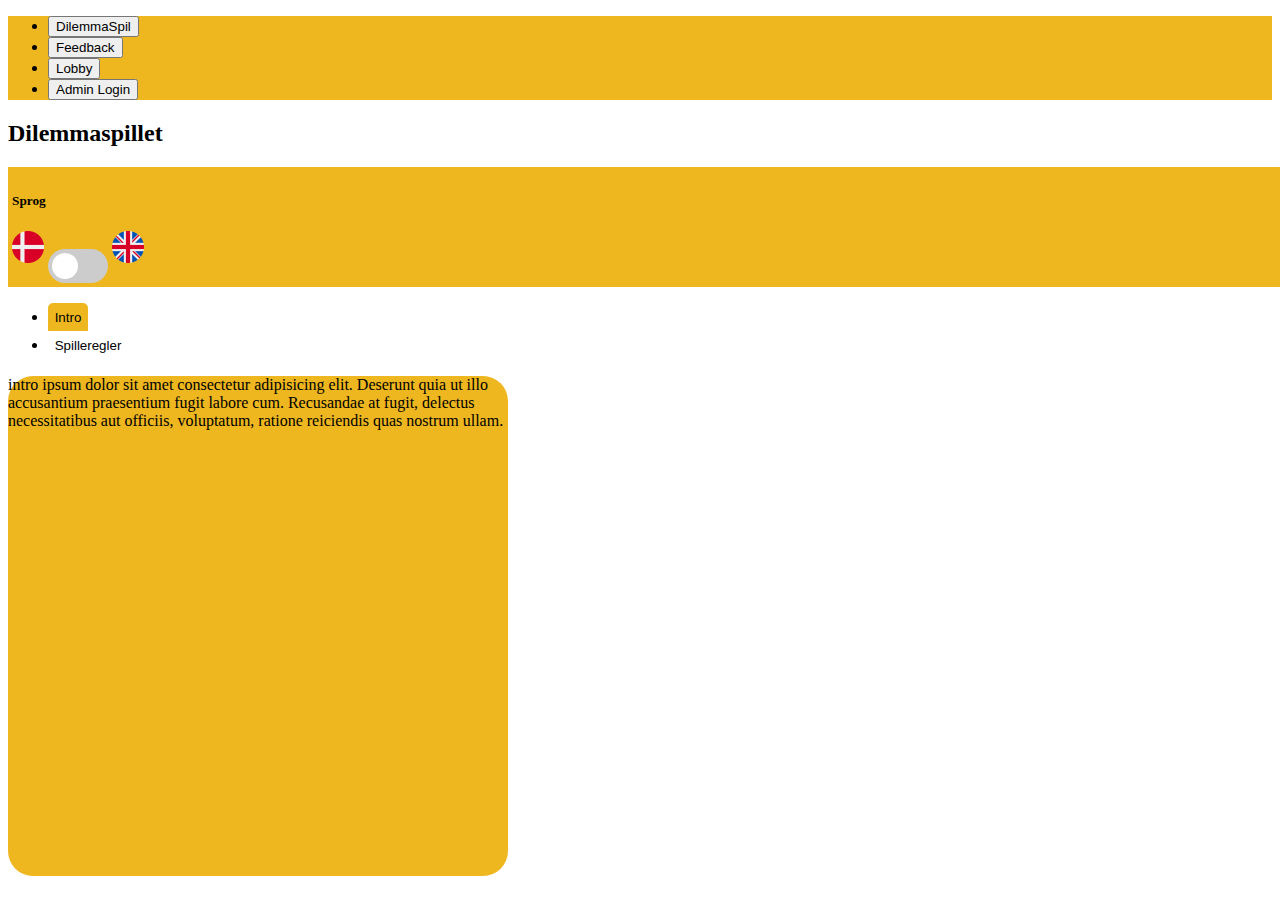
==== html/index.html @ 805782af "merged" ====
<!DOCTYPE html>
<html lang="en">

<head>
  <meta charset="UTF-8" />
  <meta http-equiv="X-UA-Compatible" content="IE=edge" />
  <meta name="viewport" content="width=device-width, initial-scale=1.0" />
  <title>Document</title>
  <link href="https://cdn.jsdelivr.net/npm/bootstrap@5.2.2/dist/css/bootstrap.min.css" rel="stylesheet"
    integrity="sha384-Zenh87qX5JnK2Jl0vWa8Ck2rdkQ2Bzep5IDxbcnCeuOxjzrPF/et3URy9Bv1WTRi" crossorigin="anonymous" />
  <link rel="stylesheet" href="../css/mainpage/style.css" />
  <script src="https://cdn.jsdelivr.net/npm/bootstrap@5.2.2/dist/js/bootstrap.bundle.min.js"
    integrity="sha384-OERcA2EqjJCMA+/3y+gxIOqMEjwtxJY7qPCqsdltbNJuaOe923+mo//f6V8Qbsw3" crossorigin="anonymous"
    defer></script>
  <script src="../js/utility/api.js" defer></script>
  <script src="../js/menu.js" defer></script>
</head>

<body>
  <div class="row m-0" id="main-div">
    <div class="col-2"></div>
    <!-- Menu -->
    <div class="col-2 h-100 position-fixed bg-yellow">
      <ul class="list-group mt-3">
        <li class="list-group-item">
          <button onclick="renderGamePage()">DilemmaSpil</button>
        </li>
        <li class="list-group-item">
          <button onclick="renderFeedbackPage()">Feedback</button>
        </li>
        <li class="list-group-item">
          <button onclick="renderLobbyPage()">Lobby</button>
        </li>
        <li class="list-group-item">
          <button onclick="renderLoginForm()">Admin Login</button>
        </li>
      </ul>
    </div>

    <!-- Content-->
      <div class="col-10 h-100 m-0" id="game-page">
        <h2 class="d-inline">Dilemmaspillet</h2>
        <div class="float-end language-div text-center">
          <h5>Sprog</h5>
          <img src="../images/denmark_flag.png" class="flag-icon" alt="">
          <label class="switch">
            <input type="checkbox">
            <span class="slider round"></span>
          </label>
          <img src="../images/uk_flag.png" class="flag-icon" alt="">
        </div>
        <div id="game-info-div">
          <ul class="m-0">
            <li class="d-inline"><button class="game-info-button" id="game-intro-btn"
                onclick="renderGameIntro()">Intro</button></li>
            <li class="d-inline"><button class="game-info-button" id="game-rules-btn"
                onclick="renderGameRules()">Spilleregler</button></li>
          </ul>
          <div id="game-intro" class="game-desc p-2">
            <p>intro ipsum dolor sit amet consectetur adipisicing elit. Deserunt quia ut illo accusantium praesentium
              fugit labore cum. Recusandae at fugit, delectus necessitatibus aut officiis, voluptatum, ratione
              reiciendis
              quas nostrum ullam.</p>
          </div>
          <div id="game-rules" class="game-desc p-2">rules Lorem ipsum dolor sit, amet consectetur adipisicing elit.
            Nostrum fugit debitis ipsum quasi aperiam asperiores. Cumque maxime facilis est doloremque, atque eius qui
            aperiam porro illo officia rem beatae ratione!</div>
        </div>
      </div>

      <div class="col-10 h-100 m-0" id="feedback-page">
        <h2 class="d-inline">Feedback</h2>
        <div class="float-end language-div text-center">
          <h5>Sprog</h5>
          <img src="../images/denmark_flag.png" class="flag-icon" alt="">
          <label class="switch">
            <input type="checkbox">
            <span class="slider round"></span>
          </label>
          <img src="../images/uk_flag.png" class="flag-icon" alt="">
        </div>
        <form>
          <fieldset>
            <label for="feedback-input"></label>
            <textarea name="feedback-input" id="feedback-input" cols="30" rows="10"></textarea>
            <div><button type="submit">Send feedback</button></div>
          </fieldset>
        </form>
      </div>

      <div class="col-10 h-100 m-0" id="lobby-page">
        <h2 class="d-inline">Lobby</h2>
        <div class="float-end language-div text-center">
          <h5>Sprog</h5>
          <img src="../images/denmark_flag.png" class="flag-icon" alt="">
          <label class="switch">
            <input type="checkbox">
            <span class="slider round"></span>
          </label>
          <img src="../images/uk_flag.png" class="flag-icon" alt="">
        </div>
        <button>Opret spil</button>
        <button>Tilsut til lobby</button>
      </div>
    </div>
</body>
---- css/mainpage/style.css ----
:root {
    --yellow: #eeb71f;
}

.bg-yellow {
    background-color: var(--yellow);
}

#game-info-div {
    width: 500px;
    height: 500px;
}

#game-info-div .game-desc {
    border-radius: 25px;
    background-color: var(--yellow);
    height: 100%;
}

.game-info-button {
    border-top-left-radius: 5px 5px;
    border-top-right-radius: 5px 5px;
    background-color: white;
    border: 0;
    padding: 0.5em;
}

.game-info-button:hover {
    background-color: rgb(235, 37, 37);
}

#game-rules {
    display: none;
}

.language-div {
    background-color: var(--yellow);
    padding: 0.25em;
    margin-right: -0.50em;
}

.flag-icon {
    height: 2em;
}
/* CSS copied from https://www.w3schools.com/howto/howto_css_switch.asp */
/* The switch - the box around the slider */
.switch {
    position: relative;
    display: inline-block;
    width: 60px;
    height: 34px;
}

/* Hide default HTML checkbox */
.switch input {
    opacity: 0;
    width: 0;
    height: 0;
}

/* The slider */
.slider {
    position: absolute;
    cursor: pointer;
    top: 0;
    left: 0;
    right: 0;
    bottom: 0;
    background-color: #ccc;
    -webkit-transition: .4s;
    transition: .4s;
}

.slider:before {
    position: absolute;
    content: "";
    height: 26px;
    width: 26px;
    left: 4px;
    bottom: 4px;
    background-color: white;
    -webkit-transition: .4s;
    transition: .4s;
}

input:checked+.slider {
    background-color: #2196F3;
}

input:focus+.slider {
    box-shadow: 0 0 1px #2196F3;
}

input:checked+.slider:before {
    -webkit-transform: translateX(26px);
    -ms-transform: translateX(26px);
    transform: translateX(26px);
}

/* Rounded sliders */
.slider.round {
    border-radius: 34px;
}

.slider.round:before {
    border-radius: 50%;
}
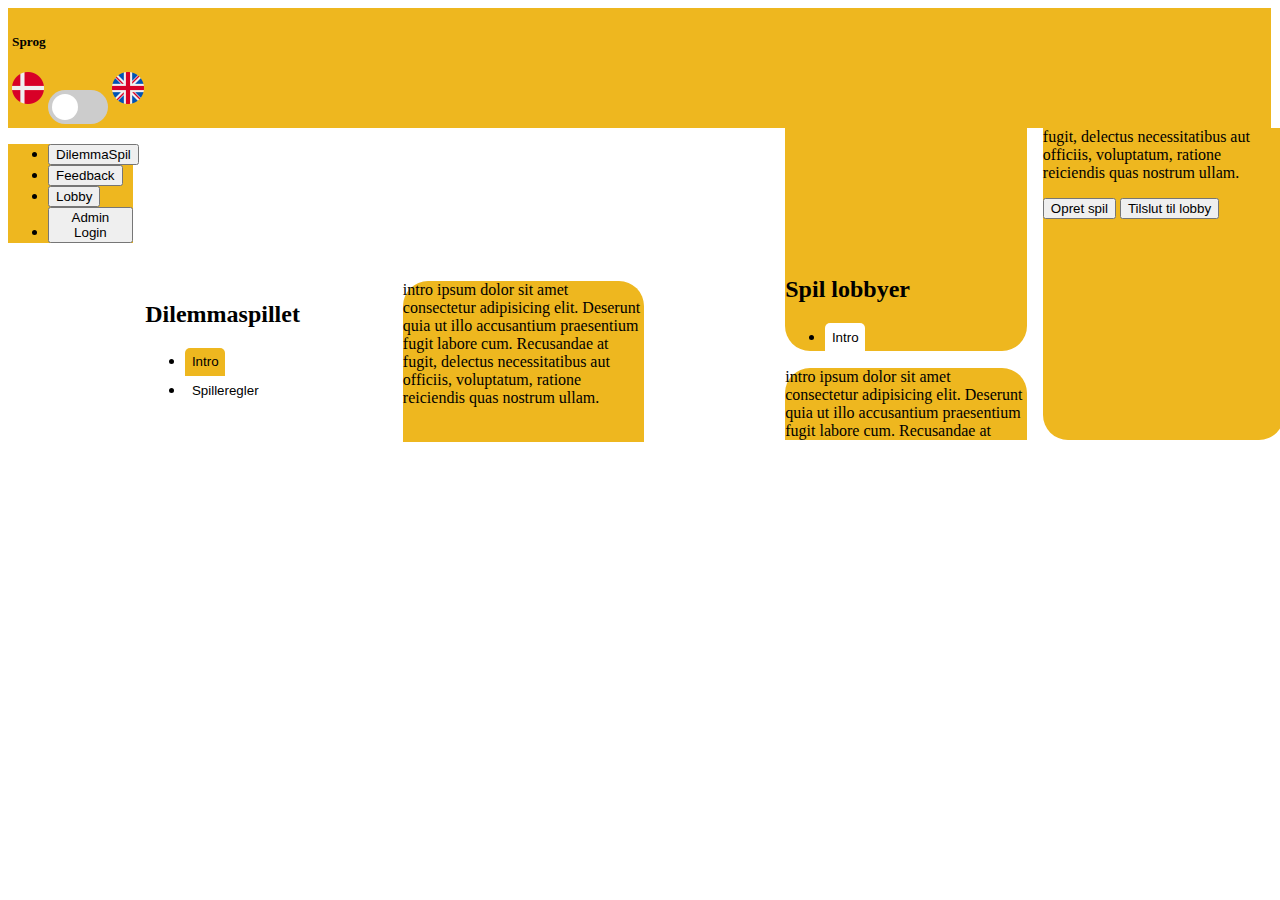
==== commit d1d2ecc5: "Merge remote-tracking branch 'origin/main' into US10_T02_Render_Dilemma_Kort" ====
--- a/html/index.html
+++ b/html/index.html
@@ -9,18 +9,35 @@
   <link href="https://cdn.jsdelivr.net/npm/bootstrap@5.2.2/dist/css/bootstrap.min.css" rel="stylesheet"
     integrity="sha384-Zenh87qX5JnK2Jl0vWa8Ck2rdkQ2Bzep5IDxbcnCeuOxjzrPF/et3URy9Bv1WTRi" crossorigin="anonymous" />
   <link rel="stylesheet" href="../css/mainpage/style.css" />
+  <!-- jquery-->
+  <script src="https://cdnjs.cloudflare.com/ajax/libs/jquery/3.6.1/jquery.min.js"></script>
+  <!-- bootstrap -->
   <script src="https://cdn.jsdelivr.net/npm/bootstrap@5.2.2/dist/js/bootstrap.bundle.min.js"
     integrity="sha384-OERcA2EqjJCMA+/3y+gxIOqMEjwtxJY7qPCqsdltbNJuaOe923+mo//f6V8Qbsw3" crossorigin="anonymous"
     defer></script>
-  <script src="../js/utility/api.js" defer></script>
   <script src="../js/menu.js" defer></script>
 </head>
 
 <body>
-  <div class="row m-0" id="main-div">
-    <div class="col-2"></div>
+
+  <!-- Language bar-->  
+  <div class="language-box">
+    <div class="float-end language-div text-center">
+      <h5>Sprog</h5>
+      <img src="../images/denmark_flag.png" class="flag-icon" alt="">
+      <label class="switch">
+        <input type="checkbox">
+        <span class="slider round"></span>
+      </label>
+      <img src="../images/uk_flag.png" class="flag-icon" alt="">
+    </div>
+  </div>
+
+  <div class="giant-box row">
+    
     <!-- Menu -->
-    <div class="col-2 h-100 position-fixed bg-yellow">
+    
+    <div class="menu-box h-100 position-fixed bg-yellow">
       <ul class="list-group mt-3">
         <li class="list-group-item">
           <button onclick="renderGamePage()">DilemmaSpil</button>
@@ -36,71 +53,75 @@
         </li>
       </ul>
     </div>
+  
 
-    <!-- Content-->
-      <div class="col-10 h-100 m-0" id="game-page">
-        <h2 class="d-inline">Dilemmaspillet</h2>
-        <div class="float-end language-div text-center">
-          <h5>Sprog</h5>
-          <img src="../images/denmark_flag.png" class="flag-icon" alt="">
-          <label class="switch">
-            <input type="checkbox">
-            <span class="slider round"></span>
-          </label>
-          <img src="../images/uk_flag.png" class="flag-icon" alt="">
+    <div class="main-box-container" id="main-box-container">
+    
+    <!-- Content box 1 game-->
+    
+    <div class="h-100 m-0" id="game-page">
+      <h2 class="d-inline">Dilemmaspillet</h2>
+      <div id="game-info-div">
+        <ul class="m-0">
+          <li class="d-inline"><button class="game-info-button" id="game-intro-btn"
+              onclick="renderGameIntro()">Intro</button></li>
+          <li class="d-inline"><button class="game-info-button" id="game-rules-btn"
+              onclick="renderGameRules()">Spilleregler</button></li>
+        </ul>
+        <div id="game-intro" class="game-desc p-2">
+          <p>intro ipsum dolor sit amet consectetur adipisicing elit. Deserunt quia ut illo accusantium praesentium
+            fugit labore cum. Recusandae at fugit, delectus necessitatibus aut officiis, voluptatum, ratione reiciendis
+            quas nostrum ullam.</p>
         </div>
-        <div id="game-info-div">
-          <ul class="m-0">
-            <li class="d-inline"><button class="game-info-button" id="game-intro-btn"
-                onclick="renderGameIntro()">Intro</button></li>
-            <li class="d-inline"><button class="game-info-button" id="game-rules-btn"
-                onclick="renderGameRules()">Spilleregler</button></li>
-          </ul>
-          <div id="game-intro" class="game-desc p-2">
-            <p>intro ipsum dolor sit amet consectetur adipisicing elit. Deserunt quia ut illo accusantium praesentium
-              fugit labore cum. Recusandae at fugit, delectus necessitatibus aut officiis, voluptatum, ratione
-              reiciendis
-              quas nostrum ullam.</p>
-          </div>
-          <div id="game-rules" class="game-desc p-2">rules Lorem ipsum dolor sit, amet consectetur adipisicing elit.
-            Nostrum fugit debitis ipsum quasi aperiam asperiores. Cumque maxime facilis est doloremque, atque eius qui
-            aperiam porro illo officia rem beatae ratione!</div>
+        <div id="game-rules" class="game-desc p-2">rules Lorem ipsum dolor sit, amet consectetur adipisicing elit.
+          Nostrum fugit debitis ipsum quasi aperiam asperiores. Cumque maxime facilis est doloremque, atque eius qui
+          aperiam porro illo officia rem beatae ratione!</div>
+      </div>
+    </div>
+
+    <!-- Content box 2 lobby -->
+    <div class="h-100 m-0" id="game-page-box-two">
+      <h2 class="d-inline">Spil lobbyer</h2>      
+      <div id="game-info-div">
+        <ul class="m-0">
+          <li class="d-inline"><button class="game-info-button" id="game-intro-btn"
+              onclick="renderGameIntro()">Intro</button></li>
+        </ul>
+        <div id="game-intro" class="game-desc p-2">
+          <p>intro ipsum dolor sit amet consectetur adipisicing elit. Deserunt quia ut illo accusantium praesentium
+            fugit labore cum. Recusandae at fugit, delectus necessitatibus aut officiis, voluptatum, ratione reiciendis
+            quas nostrum ullam.</p>
+            <button>Opret spil</button>
+            <button>Tilslut til lobby</button>
         </div>
       </div>
+    </div>
 
-      <div class="col-10 h-100 m-0" id="feedback-page">
-        <h2 class="d-inline">Feedback</h2>
-        <div class="float-end language-div text-center">
-          <h5>Sprog</h5>
-          <img src="../images/denmark_flag.png" class="flag-icon" alt="">
-          <label class="switch">
-            <input type="checkbox">
-            <span class="slider round"></span>
-          </label>
-          <img src="../images/uk_flag.png" class="flag-icon" alt="">
-        </div>
-        <form>
-          <fieldset>
-            <label for="feedback-input"></label>
-            <textarea name="feedback-input" id="feedback-input" cols="30" rows="10"></textarea>
-            <div><button type="submit">Send feedback</button></div>
-          </fieldset>
-        </form>
-      </div>
+    <!-- Content box 1 feedback-->
+    <div class="h-100 m-0" id="feedback-page">
+      
+      <h2 class="d-inline">Feedback</h2>
+      <div class="bg-yellow" id="feedback-div">
+      <form id="feedback-form">
+        <fieldset>
+          <label for="feedback-input"></label>
+          <textarea name="feedback-input" id="feedback-input" cols="30" rows="10"></textarea>
+          <button type="submit">Send feedback</button>
+        </fieldset>
+      </form>
+    </div>
+    </div>
+       
+  
+    <!-- Content box 1 redundant lobby-->
+    <div class="h-100 m-0" id="lobby-page">
+      <h2 class="d-inline">Lobby</h2>
 
-      <div class="col-10 h-100 m-0" id="lobby-page">
-        <h2 class="d-inline">Lobby</h2>
-        <div class="float-end language-div text-center">
-          <h5>Sprog</h5>
-          <img src="../images/denmark_flag.png" class="flag-icon" alt="">
-          <label class="switch">
-            <input type="checkbox">
-            <span class="slider round"></span>
-          </label>
-          <img src="../images/uk_flag.png" class="flag-icon" alt="">
-        </div>
-        <button>Opret spil</button>
-        <button>Tilsut til lobby</button>
-      </div>
+      <button>Opret spil</button>
+      <button>Tilsut til lobby</button>
     </div>
+    
+  </div>
+
+
 </body>--- a/css/mainpage/style.css
+++ b/css/mainpage/style.css
@@ -1,5 +1,9 @@
 :root {
     --yellow: #eeb71f;
+}
+
+.w-33 {
+    width: 33%;
 }
 
 .bg-yellow {
@@ -7,8 +11,14 @@
 }
 
 #game-info-div {
-    width: 500px;
-    height: 500px;
+    width: auto;
+    height: 30vw;
+}
+
+#feedback-div{
+    width: 60vw;
+    height: 30vw;
+
 }
 
 #game-info-div .game-desc {
@@ -34,9 +44,11 @@
 }
 
 .language-div {
+    margin-top: 1px;
+    margin-right: 1px;
     background-color: var(--yellow);
     padding: 0.25em;
-    margin-right: -0.50em;
+
 }
 
 .flag-icon {
@@ -104,4 +116,39 @@
 
 .slider.round:before {
     border-radius: 50%;
+}
+
+
+.dilemma-height{
+    height: 400px;
+
+}
+
+.giant-box{
+
+    margin: 0px;
+    column-count: 2;
+}
+
+.menu-box{
+    width: 20%;
+}
+
+.main-box-container{
+    margin-top: 6%;
+    margin-left: 22%;
+    width: 80%;
+    column-count: 2;
+}
+
+#game-page{
+    width: auto;
+}
+#lobby-page{
+    margin-left: 22%;
+    width: auto;
+}
+#feedback-page{
+    margin-left: 22%;
+    width: auto;
 }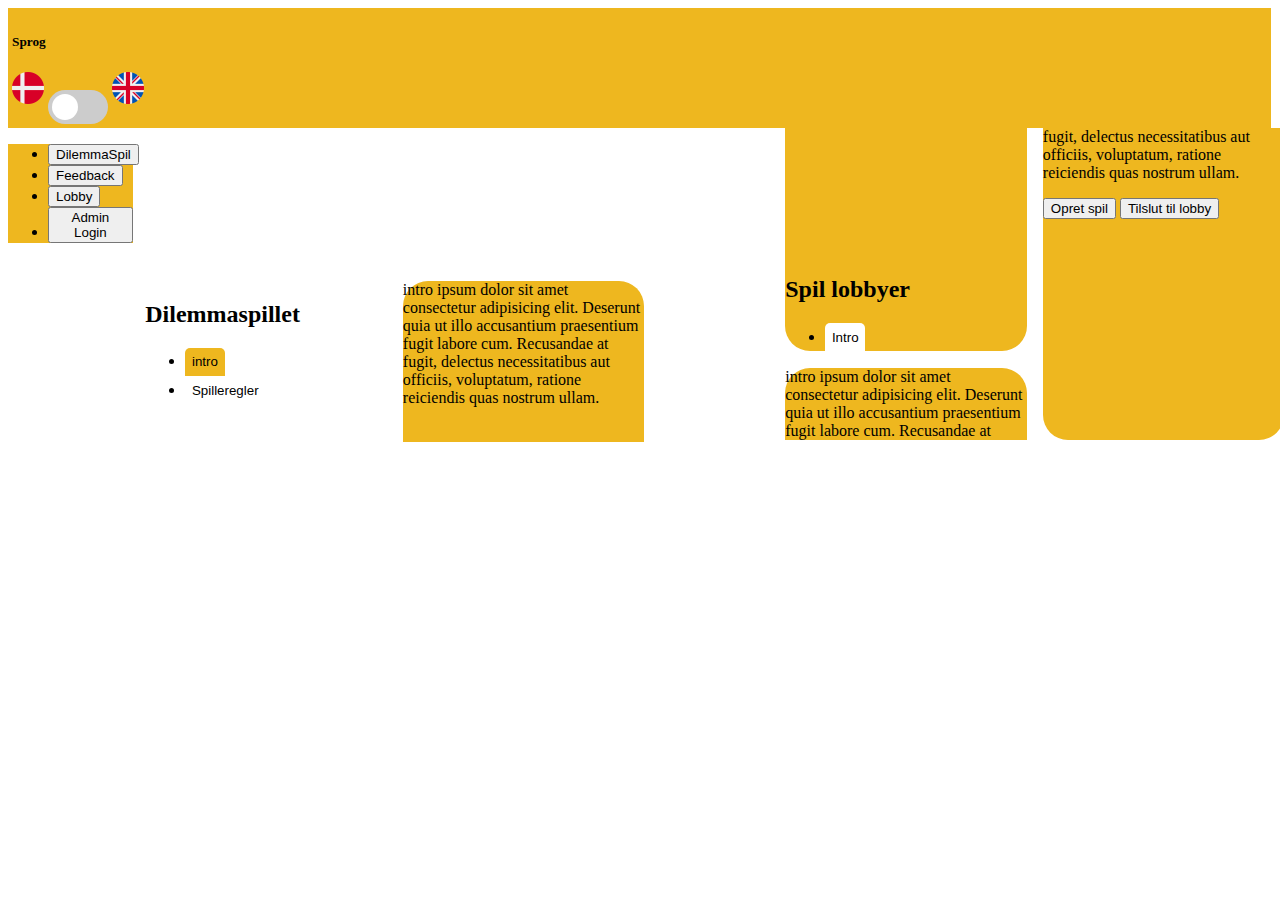
==== commit 171ea55a: "add switch language functionality" ====
--- a/html/index.html
+++ b/html/index.html
@@ -15,10 +15,14 @@
   <script src="https://cdn.jsdelivr.net/npm/bootstrap@5.2.2/dist/js/bootstrap.bundle.min.js"
     integrity="sha384-OERcA2EqjJCMA+/3y+gxIOqMEjwtxJY7qPCqsdltbNJuaOe923+mo//f6V8Qbsw3" crossorigin="anonymous"
     defer></script>
+    <!-- local -->
+    <script src="../js/utility/api.js"></script>
+    <script src="../js/utility/language.js"></script>
   <script src="../js/menu.js" defer></script>
+  <script src="../js/lobby.js" defer></script>
 </head>
 
-<body>
+<body onload="loadLanguages()">
 
   <!-- Language bar-->  
   <div class="language-box">
@@ -26,7 +30,7 @@
       <h5>Sprog</h5>
       <img src="../images/denmark_flag.png" class="flag-icon" alt="">
       <label class="switch">
-        <input type="checkbox">
+        <input onclick="switchLanguage()" type="checkbox">
         <span class="slider round"></span>
       </label>
       <img src="../images/uk_flag.png" class="flag-icon" alt="">
@@ -116,9 +120,10 @@
     <!-- Content box 1 redundant lobby-->
     <div class="h-100 m-0" id="lobby-page">
       <h2 class="d-inline">Lobby</h2>
-
-      <button>Opret spil</button>
-      <button>Tilsut til lobby</button>
+      <form>
+      <button onclick="lobby.createLobby(event)">Opret spil</button>
+      <button onclick="lobby.joinLobby(event)">Tilslut til lobby</button>
+    </form>
     </div>
     
   </div>
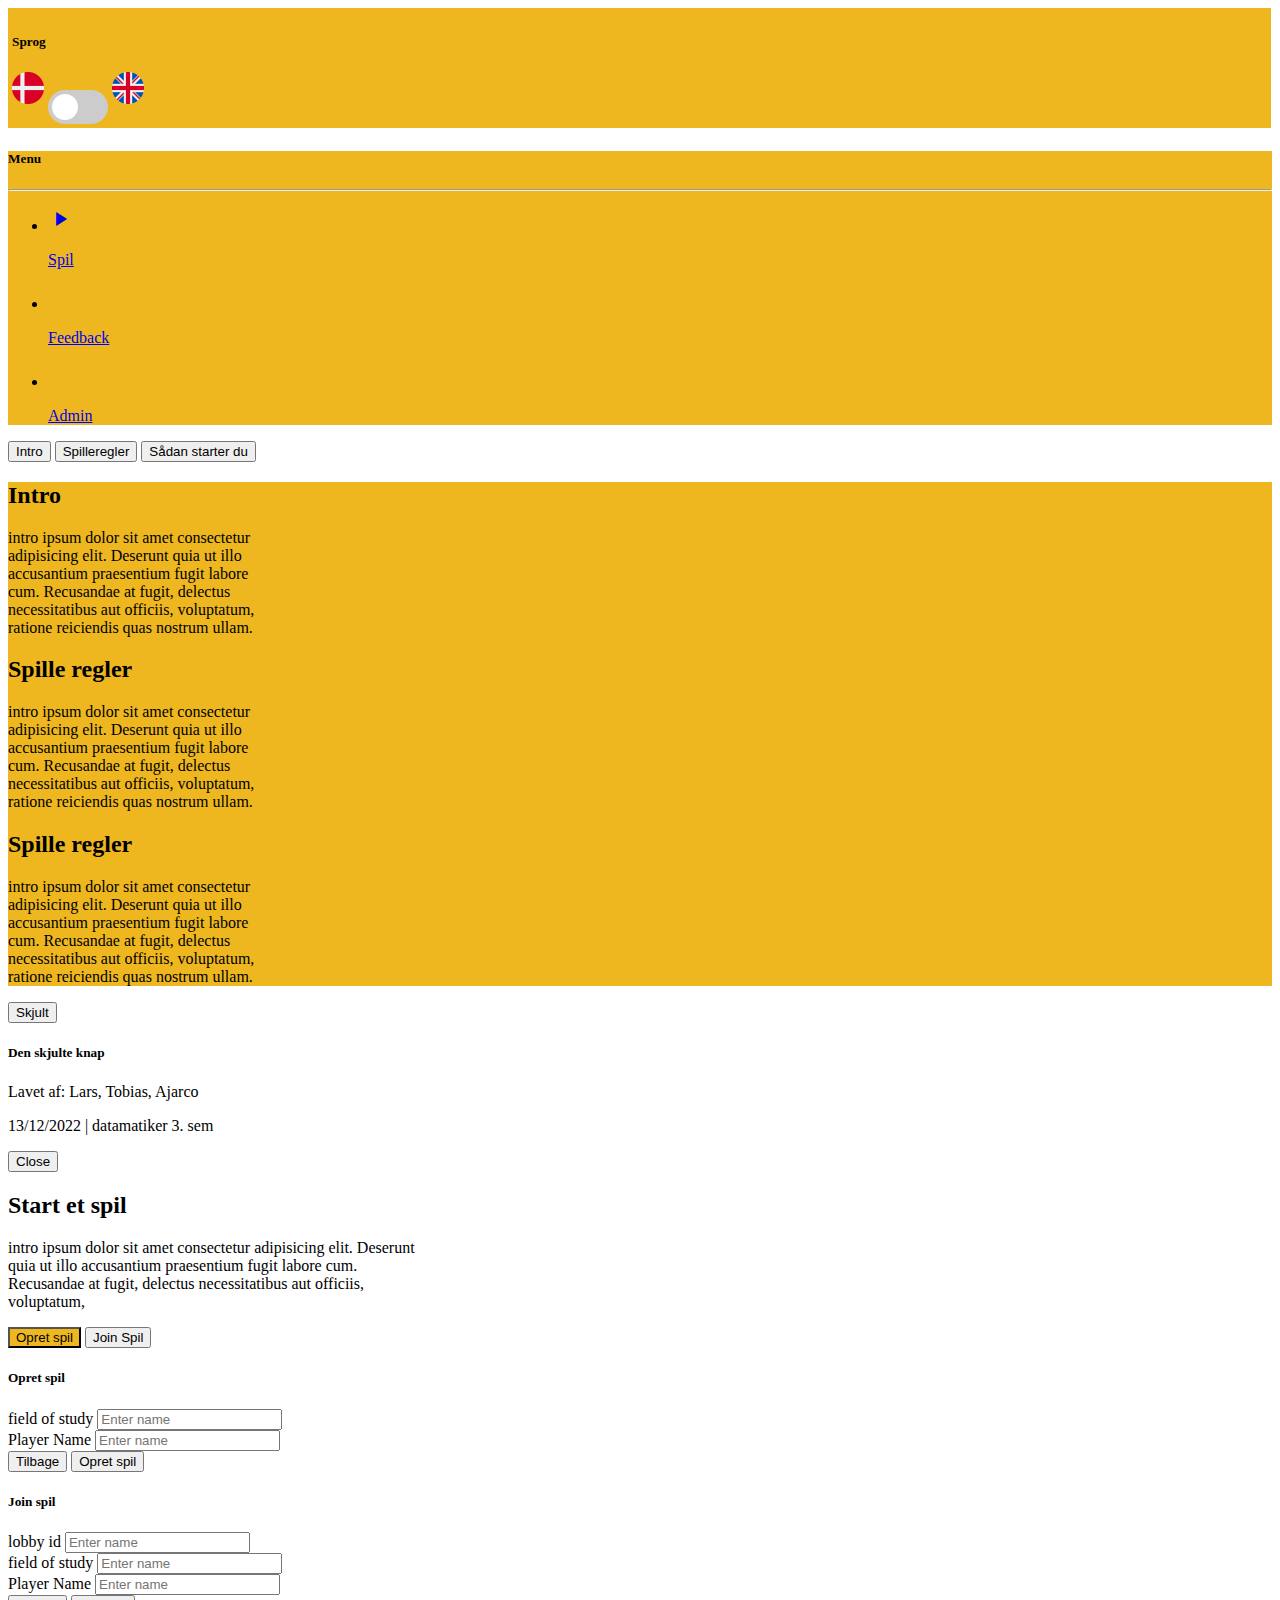
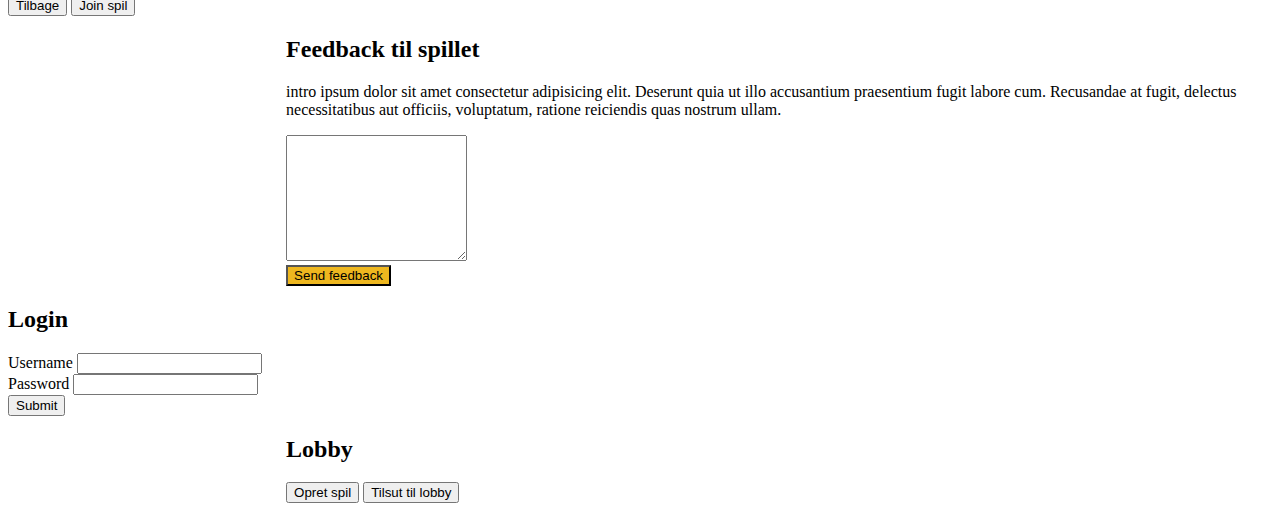
==== commit 16c8ce05: "show language bar" ====
--- a/html/index.html
+++ b/html/index.html
@@ -2,117 +2,432 @@
 <html lang="en">
 
 <head>
-  <meta charset="UTF-8" />
-  <meta http-equiv="X-UA-Compatible" content="IE=edge" />
-  <meta name="viewport" content="width=device-width, initial-scale=1.0" />
-  <title>Document</title>
-  <link href="https://cdn.jsdelivr.net/npm/bootstrap@5.2.2/dist/css/bootstrap.min.css" rel="stylesheet"
-    integrity="sha384-Zenh87qX5JnK2Jl0vWa8Ck2rdkQ2Bzep5IDxbcnCeuOxjzrPF/et3URy9Bv1WTRi" crossorigin="anonymous" />
-  <link rel="stylesheet" href="../css/mainpage/style.css" />
-  <!-- jquery-->
-  <script src="https://cdnjs.cloudflare.com/ajax/libs/jquery/3.6.1/jquery.min.js"></script>
-  <!-- bootstrap -->
-  <script src="https://cdn.jsdelivr.net/npm/bootstrap@5.2.2/dist/js/bootstrap.bundle.min.js"
-    integrity="sha384-OERcA2EqjJCMA+/3y+gxIOqMEjwtxJY7qPCqsdltbNJuaOe923+mo//f6V8Qbsw3" crossorigin="anonymous"
-    defer></script>
+    <meta charset="UTF-8"/>
+
+    <title>Document</title>
+
+
+    <!-- JavaScript Bundle with Popper -->
+    <script src="https://code.jquery.com/jquery-2.2.4.js"></script>
+    <script src="https://cdn.jsdelivr.net/npm/popper.js@1.12.9/dist/umd/popper.min.js"></script>
+    <script src="https://cdn.jsdelivr.net/npm/bootstrap@4.0.0/dist/js/bootstrap.min.js"></script>
+
+    <link href="https://cdn.jsdelivr.net/npm/bootstrap@5.2.2/dist/css/bootstrap.min.css" rel="stylesheet"
+          integrity="sha384-Zenh87qX5JnK2Jl0vWa8Ck2rdkQ2Bzep5IDxbcnCeuOxjzrPF/et3URy9Bv1WTRi" crossorigin="anonymous"/>
+
+    <link rel="stylesheet" href="../css/mainpage/style.css"/>
+    <link rel="stylesheet" href="https://fonts.googleapis.com/icon?family=Material+Icons">
+
     <!-- local -->
+    <script src="../js/lobby.js"></script>
     <script src="../js/utility/api.js"></script>
+    <script src="../js/utility/formData.js"></script>
     <script src="../js/utility/language.js"></script>
   <script src="../js/menu.js" defer></script>
-  <script src="../js/lobby.js" defer></script>
 </head>
 
-<body onload="loadLanguages()">
-
-  <!-- Language bar-->  
-  <div class="language-box">
+<body class="overflow-hidden" onload="loadLanguages()" >
+
+<script>
+    $( document ).ready(function() {
+        showPage('game-page:link');
+        showMenu('intro-menu:link')
+    });
+</script>
+
+
+<div class="language-box">
     <div class="float-end language-div text-center">
-      <h5>Sprog</h5>
-      <img src="../images/denmark_flag.png" class="flag-icon" alt="">
-      <label class="switch">
-        <input onclick="switchLanguage()" type="checkbox">
-        <span class="slider round"></span>
-      </label>
-      <img src="../images/uk_flag.png" class="flag-icon" alt="">
-    </div>
-  </div>
-
-  <div class="giant-box row">
-    
+        <h5>Sprog</h5>
+        <img src="../images/denmark_flag.png" class="flag-icon" alt="">
+        <label class="switch">
+            <input type="checkbox">
+            <span class="slider round"></span>
+        </label>
+        <img src="../images/uk_flag.png" class="flag-icon" alt="">
+    </div>
+</div>
+
+<div class="row vh-100">
+
     <!-- Menu -->
-    
-    <div class="menu-box h-100 position-fixed bg-yellow">
-      <ul class="list-group mt-3">
-        <li class="list-group-item">
-          <button onclick="renderGamePage()">DilemmaSpil</button>
-        </li>
-        <li class="list-group-item">
-          <button onclick="renderFeedbackPage()">Feedback</button>
-        </li>
-        <li class="list-group-item">
-          <button onclick="renderLobbyPage()">Lobby</button>
-        </li>
-        <li class="list-group-item">
-          <button onclick="renderLoginForm()">Admin Login</button>
-        </li>
-      </ul>
-    </div>
-  
-
-    <div class="main-box-container" id="main-box-container">
-    
-    <!-- Content box 1 game-->
-    
-    <div class="h-100 m-0" id="game-page">
-      <h2 class="d-inline">Dilemmaspillet</h2>
-      <div id="game-info-div">
+    <div class="col-2 h-100 bg-yellow">
+        <div class="p-1">
+            <div class="pt-3 ps-3">
+                <h5>Menu</h5>
+            </div>
+
+            <hr/>
+
+            <ul class="d-flex-1 flex-column justify-content-between nav nav-pills">
+
+                <li class="nav-item">
+                    <a class="nav-link d-flex m-0 justify-content-start text-dark" href="#" id="game-page:link"
+                       onclick="showPage('game-page:link')">
+                        <i class="material-icons menu-icon me-2">play_arrow</i>
+                        <p class="m-0">Spil</p>
+                    </a>
+                </li>
+
+                <li class="nav-item">
+                    <a class="nav-link d-flex-1 m-0 justify-content-start text-dark" href="#" id="feedback-page:link"
+                       onclick="showPage('feedback-page:link')">
+                        <i class="material-icons menu-icon me-2">reviews</i>
+                        <p class="m-0">Feedback</p>
+                    </a>
+                </li>
+
+                <li class="nav-item">
+                    <a class="nav-link d-flex-1 m-0 justify-content-start text-dark" href="#" id="admin-page:link"
+                       onclick="showPage('admin-page:link')">
+                        <i class="material-icons menu-icon me-2">login</i>
+                        <p class="m-0">Admin</p>
+                    </a>
+                </li>
+            </ul>
+        </div>
+    </div>
+
+
+    <!-- content -->
+    <div class="p-3 col-10">
+        <!-- GAME PAGE -->
+        <div id="game-page"  class="content-page d-flex-1 justify-content-between align-items-start p-5">
+
+            <div class="w-50">
+
+                <div class="d-flex justify-content-start m-0">
+                    <button id="intro-menu:link" onclick="showMenu('intro-menu:link')" class="menu-btn ps-3 pe-3 pt-2 pb-2 border-0 l-corner">Intro</button>
+                    <button id="rules-menu:link" onclick="showMenu('rules-menu:link')" class="menu-btn border-0 ps-3 pe-3">Spilleregler</button>
+                    <button id="how-to-menu:link" onclick="showMenu('how-to-menu:link')" class="menu-btn border-0 r-corner ps-3 pe-3">Sådan starter du</button>
+                </div>
+
+
+                <div class="p-3 w-100 bg-yellow box">
+                    <div id="intro-menu" class="menu-box">
+                        <h2>Intro</h2>
+
+                        <p class="me-4">intro ipsum dolor sit amet consectetur adipisicing elit. Deserunt quia ut illo
+                            accusantium
+                            praesentium
+                            fugit labore cum. Recusandae at fugit, delectus necessitatibus aut officiis, voluptatum,
+                            ratione
+                            reiciendis
+                            quas nostrum ullam.</p>
+                    </div>
+
+                    <div id="rules-menu" class="menu-box">
+                        <h2>Spille regler</h2>
+
+                        <p class="me-4">intro ipsum dolor sit amet consectetur adipisicing elit. Deserunt quia ut illo
+                            accusantium
+                            praesentium
+                            fugit labore cum. Recusandae at fugit, delectus necessitatibus aut officiis, voluptatum,
+                            ratione
+                            reiciendis
+                            quas nostrum ullam.</p>
+                    </div>
+
+
+
+
+                    <div id="how-to-menu" class="menu-box">
+                        <h2>Spille regler</h2>
+
+                        <p class="me-4">intro ipsum dolor sit amet consectetur adipisicing elit. Deserunt quia ut illo
+                            accusantium
+                            praesentium
+                            fugit labore cum. Recusandae at fugit, delectus necessitatibus aut officiis, voluptatum,
+                            ratione
+                            reiciendis
+                            quas nostrum ullam.</p>
+                    </div>
+
+                </div>
+            </div>
+
+
+            <div class="w-33">
+
+
+                <div class="d-flex justify-content-end m-0">
+                    <button data-toggle="modal" data-target="#skjult-knap" onclick="showMenu('intro-menu:link')" class="btn bg-white text-white">Skjult</button>
+                </div>
+
+                <!-- Modal -->
+                <div class="modal fade" id="skjult-knap" tabindex="-1" role="dialog" aria-labelledby="skjult-knap-label" aria-hidden="true">
+                    <div class="modal-dialog" role="document">
+                        <div class="modal-content">
+                            <div class="modal-header">
+                                <h5 class="modal-title" id="skjult-knap-label">Den skjulte knap</h5>
+                            </div>
+                            <div class="modal-body">
+                                <p>
+                                    Lavet af: Lars, Tobias, Ajarco
+                                </p>
+
+                                <p>
+                                    13/12/2022 | datamatiker 3. sem
+                                </p>
+                            </div>
+                            <div class="modal-footer">
+                                <button type="button" class="btn btn-dark" data-dismiss="modal">Close</button>
+                            </div>
+                        </div>
+                    </div>
+                </div>
+
+
+
+                <div class=" border p-3 w-100 bg-white ">
+
+
+                    <div>
+
+                        <h2>Start et spil</h2>
+
+                        <p class="me-4">intro ipsum dolor sit amet consectetur adipisicing elit. Deserunt quia ut illo
+                            accusantium
+                            praesentium fugit labore cum. Recusandae at fugit, delectus necessitatibus aut officiis,
+                            voluptatum,
+                        </p>
+
+                        <div>
+                            <button type="button" data-toggle="modal" data-target="#create-game"
+                                    class="btn border bg-yellow">Opret spil
+                            </button>
+                            <button type="button" data-toggle="modal" data-target="#join-game" class="btn border">Join
+                                Spil
+                            </button>
+                        </div>
+                    </div>
+                </div>
+            </div>
+
+
+            <div class="modal fade" id="create-game" tabindex="-1" role="dialog" aria-labelledby="create-game-label"
+                 aria-hidden="true">
+                <div class="modal-dialog" role="document">
+                    <div class="modal-content">
+                        <div class="modal-header">
+                            <h5 class="modal-title" id="create-game-label">Opret spil</h5>
+                        </div>
+
+
+                        <form id="create-lobby" onsubmit="lobby.createLobby(event)">
+
+                            <div class="modal-body">
+                                <div class="form-group">
+                                    <label for="field-of-study">field of study</label>
+                                    <input type="text" name="fieldOfStudy" class="form-control" id="field-of-study"
+                                           aria-describedby="emailHelp" placeholder="Enter name" required>
+                                </div>
+
+                                <div class="form-group">
+                                    <label for="player-name">Player Name</label>
+                                    <input type="text" name="name" class="form-control" id="player-name"
+                                           aria-describedby="emailHelp" placeholder="Enter name" required>
+                                </div>
+                            </div>
+
+                            <div class="modal-footer">
+                                <button type="button" class="btn btn-dark" data-dismiss="modal">Tilbage</button>
+                                <button type="submit" class="btn btn-outline-success">Opret spil</button>
+                            </div>
+                        </form>
+
+
+                    </div>
+                </div>
+            </div>
+
+
+            <div class="modal fade" id="join-game" tabindex="-1" role="dialog" aria-labelledby="join-game-label"
+                 aria-hidden="true">
+                <div class="modal-dialog" role="document">
+                    <div class="modal-content">
+                        <div class="modal-header">
+                            <h5 class="modal-title" id="join-game-label">Join spil</h5>
+                        </div>
+
+                        <form id="lobby-exist" onsubmit="lobby.joinLobby(event)">
+
+                            <div class="modal-body">
+                                <div class="form-group">
+                                    <label for="lobbyID">lobby id</label>
+                                    <input name="lobbyID" type="text" class="form-control" id="lobbyID"
+                                           aria-describedby="emailHelp" placeholder="Enter name" required>
+                                </div>
+
+                                <div class="form-group">
+                                    <label for="field-of-study">field of study</label>
+                                    <input type="text" name="fieldOfStudy" class="form-control"
+                                           aria-describedby="emailHelp" placeholder="Enter name" required>
+                                </div>
+
+                                <div class="form-group">
+                                    <label for="player-name">Player Name</label>
+                                    <input type="text" name="name" class="form-control"
+                                           aria-describedby="emailHelp" placeholder="Enter name" required>
+                                </div>
+                            </div>
+
+                            <div class="modal-footer">
+                                <button type="button" class="btn btn-dark" data-dismiss="modal">Tilbage</button>
+                                <button type="submit" class="btn btn-outline-success">Join spil</button>
+                            </div>
+                        </form>
+
+                    </div>
+                </div>
+            </div>
+        </div>
+
+        <!-- FEEDBACK -->
+        <div id="feedback-page" class="content-page d-flex-1 justify-content-between align-items-start p-5">
+            <div class="w-50">
+                <div class="p-3 w-100">
+                    <div>
+                        <h2>Feedback til spillet</h2>
+
+                        <p class="me-4">intro ipsum dolor sit amet consectetur adipisicing elit. Deserunt quia ut illo
+                            accusantium
+                            praesentium
+                            fugit labore cum. Recusandae at fugit, delectus necessitatibus aut officiis, voluptatum,
+                            ratione
+                            reiciendis
+                            quas nostrum ullam.</p>
+                    </div>
+
+                    <div class=" w-75">
+                        <form id="feedback-form">
+                            <div class="form-group">
+                                <textarea name="feedback-input" id="feedback-input" class="form-control"  rows="8"></textarea>
+                            </div>
+
+                            <button class="mt-2 btn bg-yellow" type="submit">Send feedback</button>
+                        </form>
+                    </div>
+
+                </div>
+
+
+            </div>
+
+
+
+        </div>
+
+        <!-- LOGIN ADMIN -->
+        <div id="admin-page" class="content-page d-flex-1 justify-content-center p-3">
+            <div class="w-33 border p-3">
+
+                <h2>Login</h2>
+                <form onsubmit="submitLogin()">
+                    <div class="form-group">
+                        <label for="username">Username</label>
+                        <input class="form-control" type="text" id="username" name="username">
+                    </div>
+
+                    <div class="form-group">
+                        <label for="password">Password</label>
+                        <input class="form-control" type="password" id="password" name="password" >
+                    </div>
+
+                    <button type="submit" class="btn btn-outline-success mt-2">Submit</button>
+                </form>
+
+
+            </div>
+
+
+        </div>
+
+    </div>
+
+
+</div>
+
+
+
+
+<!-- Intro game page
+      <div id="game-page">
+-->
+
+<!-- Content box 1 game
+<div class="h-100 m-0">
+    <h2 class="d-inline">Dilemmaspillet</h2>
+    <div id="game-info-div">
         <ul class="m-0">
-          <li class="d-inline"><button class="game-info-button" id="game-intro-btn"
-              onclick="renderGameIntro()">Intro</button></li>
-          <li class="d-inline"><button class="game-info-button" id="game-rules-btn"
-              onclick="renderGameRules()">Spilleregler</button></li>
+            <li class="d-inline">
+                <button class="game-info-button" id="game-intro-btn"
+                        onclick="renderGameIntro()">Intro
+                </button>
+            </li>
+            <li class="d-inline">
+                <button class="game-info-button" id="game-rules-btn"
+                        onclick="renderGameRules()">Spilleregler
+                </button>
+            </li>
         </ul>
         <div id="game-intro" class="game-desc p-2">
-          <p>intro ipsum dolor sit amet consectetur adipisicing elit. Deserunt quia ut illo accusantium praesentium
-            fugit labore cum. Recusandae at fugit, delectus necessitatibus aut officiis, voluptatum, ratione reiciendis
-            quas nostrum ullam.</p>
-        </div>
-        <div id="game-rules" class="game-desc p-2">rules Lorem ipsum dolor sit, amet consectetur adipisicing elit.
-          Nostrum fugit debitis ipsum quasi aperiam asperiores. Cumque maxime facilis est doloremque, atque eius qui
-          aperiam porro illo officia rem beatae ratione!</div>
-      </div>
-    </div>
-
-    <!-- Content box 2 lobby -->
-    <div class="h-100 m-0" id="game-page-box-two">
-      <h2 class="d-inline">Spil lobbyer</h2>      
-      <div id="game-info-div">
+            <p>intro ipsum dolor sit amet consectetur adipisicing elit. Deserunt quia ut illo accusantium
+                praesentium
+                fugit labore cum. Recusandae at fugit, delectus necessitatibus aut officiis, voluptatum,
+                ratione
+                reiciendis
+                quas nostrum ullam.</p>
+        </div>
+        <div id="game-rules" class="game-desc p-2">rules Lorem ipsum dolor sit, amet consectetur adipisicing
+            elit.
+            Nostrum fugit debitis ipsum quasi aperiam asperiores. Cumque maxime facilis est doloremque,
+            atque
+            eius qui
+            aperiam porro illo officia rem beatae ratione!
+        </div>
+    </div>
+</div>
+-->
+<!-- Content box 2 lobby
+<div class="h-100 m-0" id="game-page-box-two">
+    <h2 class="d-inline">Spil lobbyer</h2>
+    <div id="game-info-div">
         <ul class="m-0">
-          <li class="d-inline"><button class="game-info-button" id="game-intro-btn"
-              onclick="renderGameIntro()">Intro</button></li>
+            <li class="d-inline">
+                <button class="game-info-button" id="game-intro-btn"
+                        onclick="renderGameIntro()">Intro
+                </button>
+            </li>
         </ul>
         <div id="game-intro" class="game-desc p-2">
-          <p>intro ipsum dolor sit amet consectetur adipisicing elit. Deserunt quia ut illo accusantium praesentium
-            fugit labore cum. Recusandae at fugit, delectus necessitatibus aut officiis, voluptatum, ratione reiciendis
-            quas nostrum ullam.</p>
+            <p>intro ipsum dolor sit amet consectetur adipisicing elit. Deserunt quia ut illo accusantium
+                praesentium
+                fugit labore cum. Recusandae at fugit, delectus necessitatibus aut officiis, voluptatum,
+                ratione
+                reiciendis
+                quas nostrum ullam.</p>
             <button>Opret spil</button>
             <button>Tilslut til lobby</button>
         </div>
-      </div>
-    </div>
-
-    <!-- Content box 1 feedback-->
-    <div class="h-100 m-0" id="feedback-page">
-      
-      <h2 class="d-inline">Feedback</h2>
-      <div class="bg-yellow" id="feedback-div">
-      <form id="feedback-form">
-        <fieldset>
-          <label for="feedback-input"></label>
-          <textarea name="feedback-input" id="feedback-input" cols="30" rows="10"></textarea>
-          <button type="submit">Send feedback</button>
-        </fieldset>
-      </form>
+    </div>
+</div>
+</div>
+-->
+
+
+<!-- Content box 1 feedback
+<div class="h-100 m-0" id="feedback-page">
+
+    <h2 class="d-inline">Feedback</h2>
+    <div class="bg-yellow" id="feedback-div">
+        <form id="feedback-form">
+            <fieldset>
+                <label for="feedback-input"></label>
+                <textarea name="feedback-input" id="feedback-input" cols="30" rows="10"></textarea>
+                <button type="submit">Send feedback</button>
+            </fieldset>
+        </form>
     </div>
     </div>
        
@@ -120,10 +435,9 @@
     <!-- Content box 1 redundant lobby-->
     <div class="h-100 m-0" id="lobby-page">
       <h2 class="d-inline">Lobby</h2>
-      <form>
-      <button onclick="lobby.createLobby(event)">Opret spil</button>
-      <button onclick="lobby.joinLobby(event)">Tilslut til lobby</button>
-    </form>
+
+      <button>Opret spil</button>
+      <button>Tilsut til lobby</button>
     </div>
     
   </div>
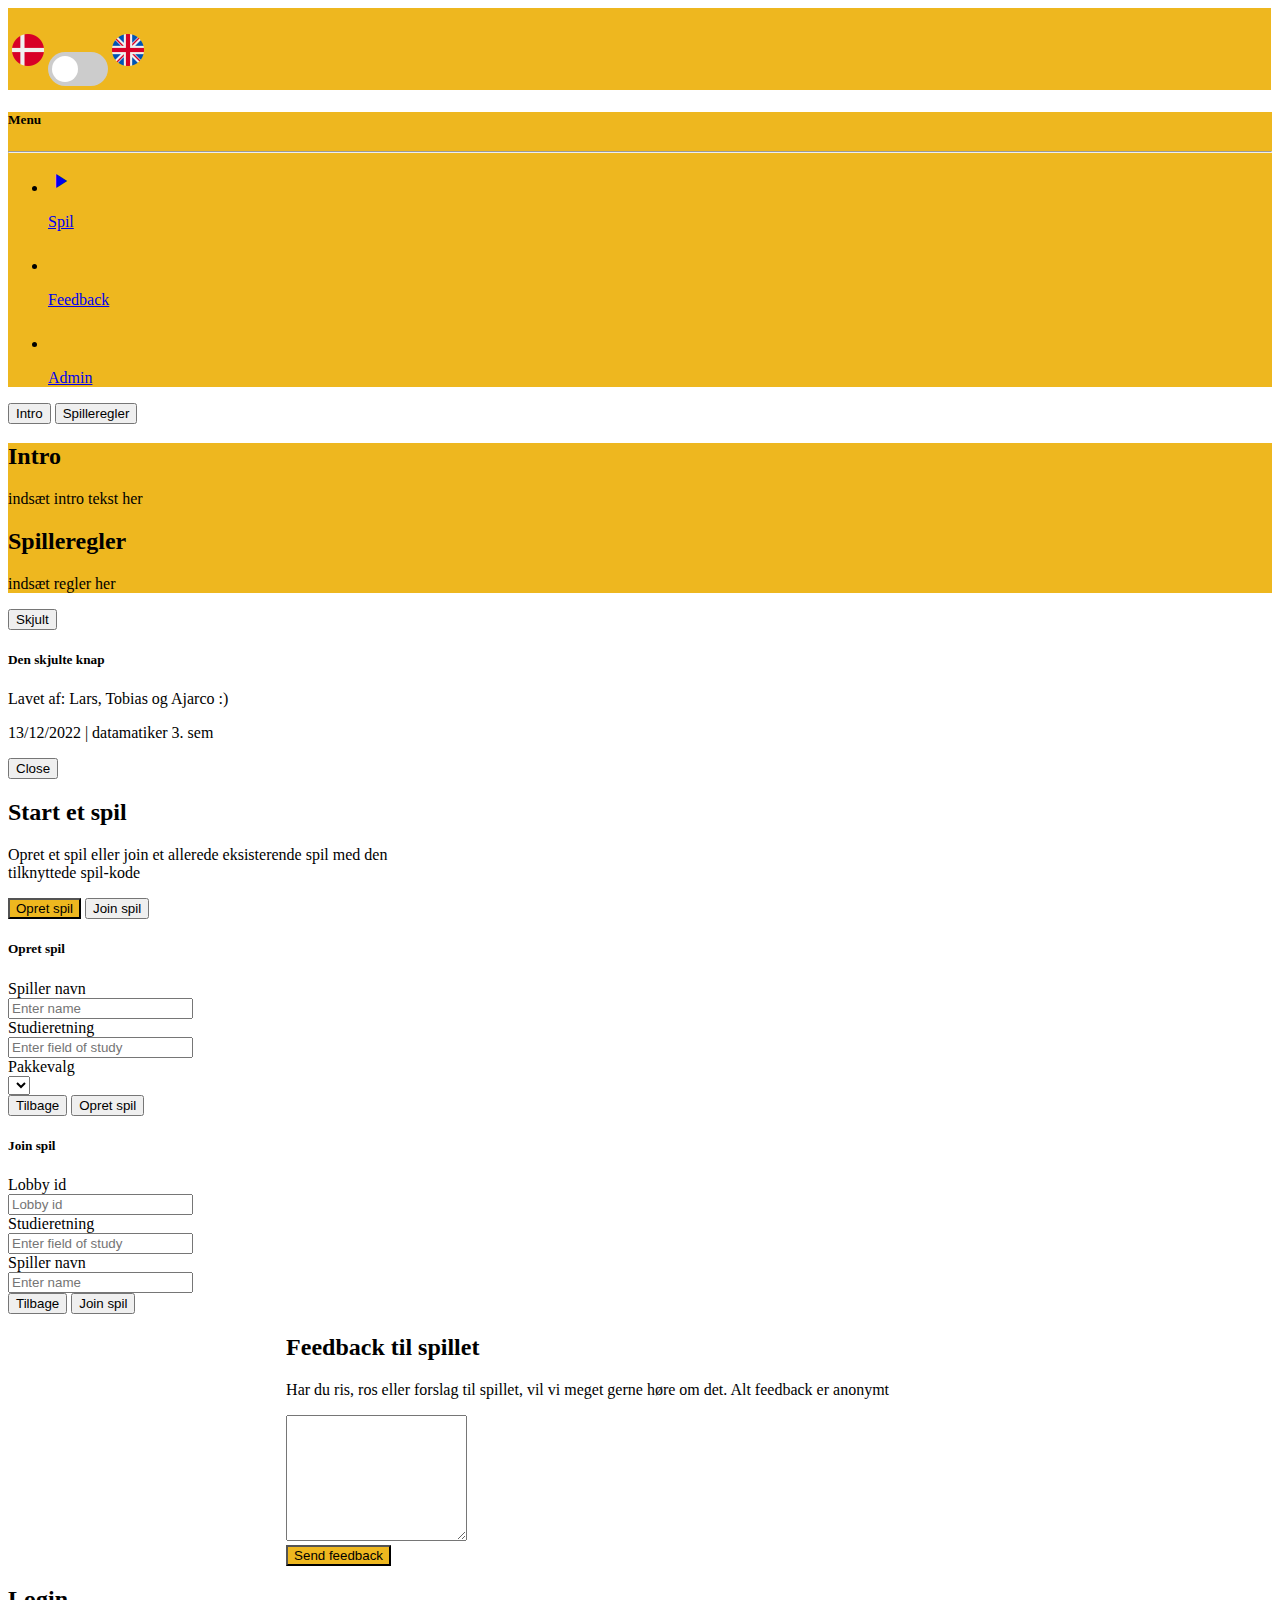
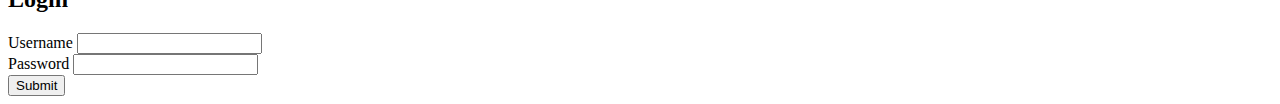
==== commit 4d2110f5: "small fix" ====
--- a/html/index.html
+++ b/html/index.html
@@ -5,7 +5,6 @@
     <meta charset="UTF-8"/>
 
     <title>Document</title>
-
 
     <!-- JavaScript Bundle with Popper -->
     <script src="https://code.jquery.com/jquery-2.2.4.js"></script>
@@ -23,10 +22,12 @@
     <script src="../js/utility/api.js"></script>
     <script src="../js/utility/formData.js"></script>
     <script src="../js/utility/language.js"></script>
-  <script src="../js/menu.js" defer></script>
+   
+
+    <script src="../js/menu.js" defer></script>
 </head>
 
-<body class="overflow-hidden" onload="loadLanguages()" >
+<body class="overflow-hidden" onload="loadLanguages(); loadPackageList()" >
 
 <script>
     $( document ).ready(function() {
@@ -36,12 +37,12 @@
 </script>
 
 
-<div class="language-box">
+<div class="language-box fixed-bottom m-2">
     <div class="float-end language-div text-center">
-        <h5>Sprog</h5>
+        <h5></h5>
         <img src="../images/denmark_flag.png" class="flag-icon" alt="">
         <label class="switch">
-            <input type="checkbox">
+            <input type="checkbox" onclick="switchLanguage()">
             <span class="slider round"></span>
         </label>
         <img src="../images/uk_flag.png" class="flag-icon" alt="">
@@ -65,7 +66,7 @@
                     <a class="nav-link d-flex m-0 justify-content-start text-dark" href="#" id="game-page:link"
                        onclick="showPage('game-page:link')">
                         <i class="material-icons menu-icon me-2">play_arrow</i>
-                        <p class="m-0">Spil</p>
+                        <p class="m-0" id="navgame">Spil</p>
                     </a>
                 </li>
 
@@ -98,8 +99,10 @@
 
                 <div class="d-flex justify-content-start m-0">
                     <button id="intro-menu:link" onclick="showMenu('intro-menu:link')" class="menu-btn ps-3 pe-3 pt-2 pb-2 border-0 l-corner">Intro</button>
-                    <button id="rules-menu:link" onclick="showMenu('rules-menu:link')" class="menu-btn border-0 ps-3 pe-3">Spilleregler</button>
-                    <button id="how-to-menu:link" onclick="showMenu('how-to-menu:link')" class="menu-btn border-0 r-corner ps-3 pe-3">Sådan starter du</button>
+                    <button id="rules-menu:link" onclick="showMenu('rules-menu:link')" class="menu-btn border-0 ps-3 pe-3"><div id="buttonrules">Spilleregler</div></button>
+                    <!-- this button is meant for further explanation of how to start the game
+                    <button id="how-to-menu:link" onclick="showMenu('how-to-menu:link')" class="menu-btn border-0 r-corner ps-3 pe-3"><div id="howtoplaybutton">Sådan starter du</div></button>
+                    -->
                 </div>
 
 
@@ -107,7 +110,7 @@
                     <div id="intro-menu" class="menu-box">
                         <h2>Intro</h2>
 
-                        <p class="me-4">intro ipsum dolor sit amet consectetur adipisicing elit. Deserunt quia ut illo
+                        <p class="me-4" id="intro-text">intro ipsum dolor sit amet consectetur adipisicing elit. Deserunt quia ut illo
                             accusantium
                             praesentium
                             fugit labore cum. Recusandae at fugit, delectus necessitatibus aut officiis, voluptatum,
@@ -117,9 +120,9 @@
                     </div>
 
                     <div id="rules-menu" class="menu-box">
-                        <h2>Spille regler</h2>
-
-                        <p class="me-4">intro ipsum dolor sit amet consectetur adipisicing elit. Deserunt quia ut illo
+                        <h2 id="rules-header">Spilleregler</h2>
+
+                        <p class="me-4" id="rules-text">intro ipsum dolor sit amet consectetur adipisicing elit. Deserunt quia ut illo
                             accusantium
                             praesentium
                             fugit labore cum. Recusandae at fugit, delectus necessitatibus aut officiis, voluptatum,
@@ -130,11 +133,11 @@
 
 
 
-
+                    <!-- in case more explanation for how to run the game is required
                     <div id="how-to-menu" class="menu-box">
-                        <h2>Spille regler</h2>
-
-                        <p class="me-4">intro ipsum dolor sit amet consectetur adipisicing elit. Deserunt quia ut illo
+                        <h2 id="howtoheader">Sådan starter du</h2>
+
+                        <p class="me-4" id="howtotext">intro ipsum dolor sit amet consectetur adipisicing elit. Deserunt quia ut illo
                             accusantium
                             praesentium
                             fugit labore cum. Recusandae at fugit, delectus necessitatibus aut officiis, voluptatum,
@@ -142,6 +145,7 @@
                             reiciendis
                             quas nostrum ullam.</p>
                     </div>
+                    -->
 
                 </div>
             </div>
@@ -163,7 +167,7 @@
                             </div>
                             <div class="modal-body">
                                 <p>
-                                    Lavet af: Lars, Tobias, Ajarco
+                                    Lavet af: Lars, Tobias og Ajarco :)
                                 </p>
 
                                 <p>
@@ -184,9 +188,9 @@
 
                     <div>
 
-                        <h2>Start et spil</h2>
-
-                        <p class="me-4">intro ipsum dolor sit amet consectetur adipisicing elit. Deserunt quia ut illo
+                        <h2 id="startheader">Start et spil</h2>
+
+                        <p class="me-4" id="starttext">intro ipsum dolor sit amet consectetur adipisicing elit. Deserunt quia ut illo
                             accusantium
                             praesentium fugit labore cum. Recusandae at fugit, delectus necessitatibus aut officiis,
                             voluptatum,
@@ -194,17 +198,17 @@
 
                         <div>
                             <button type="button" data-toggle="modal" data-target="#create-game"
-                                    class="btn border bg-yellow">Opret spil
+                                    class="btn border bg-yellow"><div id="creategamebutton">Opret spil</div>
                             </button>
-                            <button type="button" data-toggle="modal" data-target="#join-game" class="btn border">Join
-                                Spil
+                            <button type="button" data-toggle="modal" data-target="#join-game" class="btn border"><div id="joingamebutton">Join
+                                Spil</div>
                             </button>
                         </div>
                     </div>
                 </div>
             </div>
 
-
+            <!-- create new lobby -->
             <div class="modal fade" id="create-game" tabindex="-1" role="dialog" aria-labelledby="create-game-label"
                  aria-hidden="true">
                 <div class="modal-dialog" role="document">
@@ -213,26 +217,34 @@
                             <h5 class="modal-title" id="create-game-label">Opret spil</h5>
                         </div>
 
-
                         <form id="create-lobby" onsubmit="lobby.createLobby(event)">
 
                             <div class="modal-body">
                                 <div class="form-group">
-                                    <label for="field-of-study">field of study</label>
-                                    <input type="text" name="fieldOfStudy" class="form-control" id="field-of-study"
-                                           aria-describedby="emailHelp" placeholder="Enter name" required>
-                                </div>
-
-                                <div class="form-group">
-                                    <label for="player-name">Player Name</label>
+                                    <label for="player-name"><div id="playername">Player Name</div></label>
                                     <input type="text" name="name" class="form-control" id="player-name"
                                            aria-describedby="emailHelp" placeholder="Enter name" required>
                                 </div>
+                                
+                                <div class="form-group">
+                                    <label for="field-of-study"><div id="fieldofstudy">Studieretning</div></label>
+                                    <input type="text" name="fieldOfStudy" class="form-control" id="field-of-study"
+                                           aria-describedby="emailHelp" placeholder="Enter field of study" required>
+                                </div>
+                                
+                                <div class="form-group">
+                                    <label for="package-choice"><div id="packageChoice">Pakkevalg</div></label>
+                                    <select class="m-3" id="package-choice" name="packagechoice" required>
+                                        
+                                    </select>
+                                </div>
+
+
                             </div>
 
                             <div class="modal-footer">
-                                <button type="button" class="btn btn-dark" data-dismiss="modal">Tilbage</button>
-                                <button type="submit" class="btn btn-outline-success">Opret spil</button>
+                                <button type="button" class="btn btn-dark" data-dismiss="modal"><div id="modalback">Tilbage</div></button>
+                                <button type="submit" class="btn btn-outline-success"><div id="modalcreategamebutton">Opret spil</div></button>
                             </div>
                         </form>
 
@@ -254,27 +266,27 @@
 
                             <div class="modal-body">
                                 <div class="form-group">
-                                    <label for="lobbyID">lobby id</label>
+                                    <label for="lobbyID"><div id="lobbyidinput">Lobby id</div></label>
                                     <input name="lobbyID" type="text" class="form-control" id="lobbyID"
-                                           aria-describedby="emailHelp" placeholder="Enter name" required>
-                                </div>
-
-                                <div class="form-group">
-                                    <label for="field-of-study">field of study</label>
+                                           aria-describedby="emailHelp" placeholder="Lobby id" required>
+                                </div>
+
+                                <div class="form-group">
+                                    <label for="field-of-study"><div id="studyfieldinput">field of study</div></label>
                                     <input type="text" name="fieldOfStudy" class="form-control"
-                                           aria-describedby="emailHelp" placeholder="Enter name" required>
-                                </div>
-
-                                <div class="form-group">
-                                    <label for="player-name">Player Name</label>
+                                           aria-describedby="emailHelp" placeholder="Enter field of study" required>
+                                </div>
+
+                                <div class="form-group">
+                                    <label for="player-name"><div id="lobbyplayername">Player Name</div></label>
                                     <input type="text" name="name" class="form-control"
                                            aria-describedby="emailHelp" placeholder="Enter name" required>
                                 </div>
                             </div>
 
                             <div class="modal-footer">
-                                <button type="button" class="btn btn-dark" data-dismiss="modal">Tilbage</button>
-                                <button type="submit" class="btn btn-outline-success">Join spil</button>
+                                <button type="button" class="btn btn-dark" data-dismiss="modal"><div id="modaltwoback">Tilbage</div></button>
+                                <button type="submit" class="btn btn-outline-success"><div id="modaljoin">Join spil</div></button>
                             </div>
                         </form>
 
@@ -288,9 +300,9 @@
             <div class="w-50">
                 <div class="p-3 w-100">
                     <div>
-                        <h2>Feedback til spillet</h2>
-
-                        <p class="me-4">intro ipsum dolor sit amet consectetur adipisicing elit. Deserunt quia ut illo
+                        <h2 id="feedbackheader">Feedback til spillet</h2>
+
+                        <p class="me-4" id="feedbacktext">intro ipsum dolor sit amet consectetur adipisicing elit. Deserunt quia ut illo
                             accusantium
                             praesentium
                             fugit labore cum. Recusandae at fugit, delectus necessitatibus aut officiis, voluptatum,
@@ -418,7 +430,6 @@
 
 <!-- Content box 1 feedback
 <div class="h-100 m-0" id="feedback-page">
-
     <h2 class="d-inline">Feedback</h2>
     <div class="bg-yellow" id="feedback-div">
         <form id="feedback-form">
@@ -430,16 +441,16 @@
         </form>
     </div>
     </div>
-       
+       -->
   
-    <!-- Content box 1 redundant lobby-->
+    <!-- Content box 1 redundant lobby
     <div class="h-100 m-0" id="lobby-page">
       <h2 class="d-inline">Lobby</h2>
 
       <button>Opret spil</button>
       <button>Tilsut til lobby</button>
     </div>
-    
+    -->
   </div>
 
 
